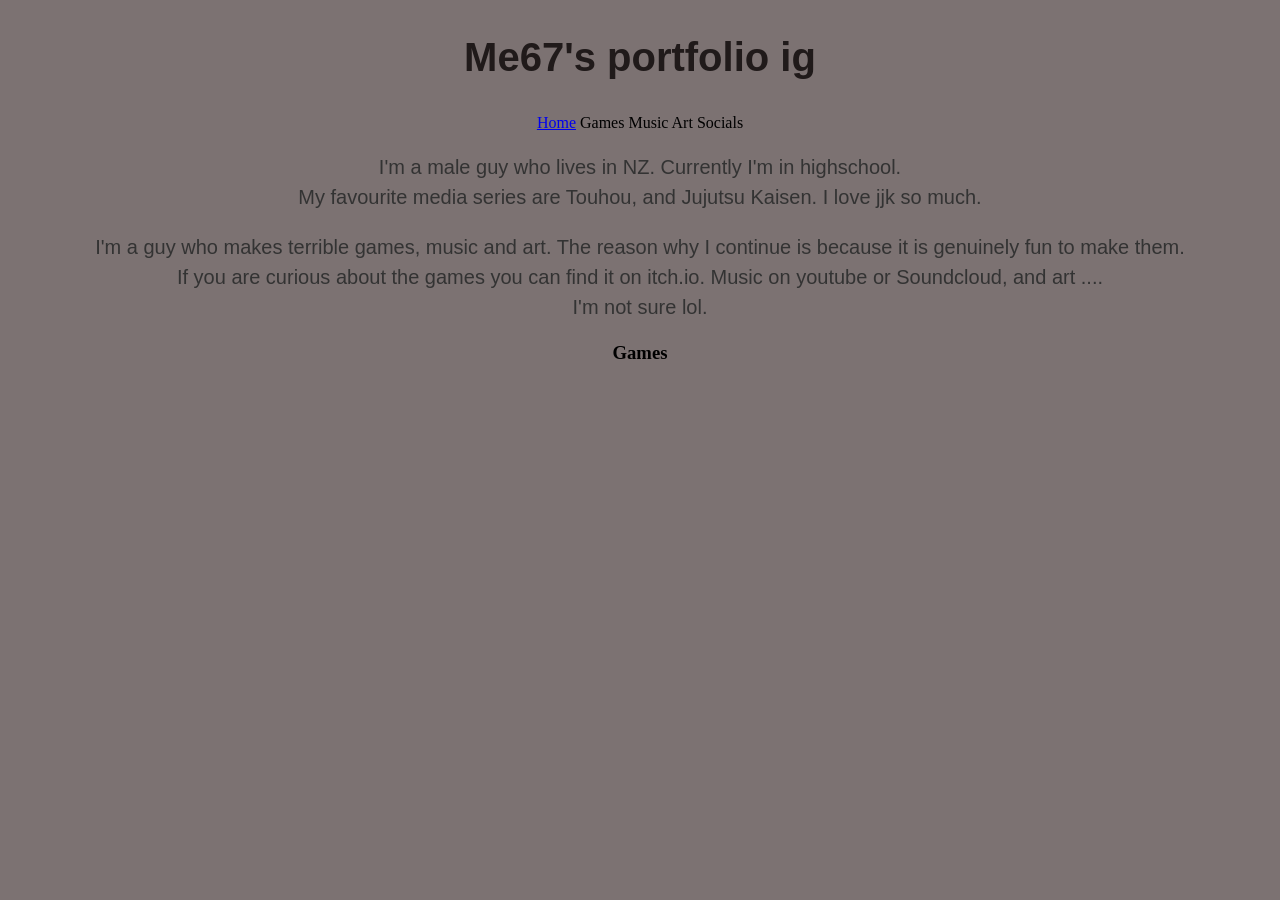
==== index.html @ 9d6fa363 "fix work" ====
<!DOCTYPE html>
<html>
<head>
     <meta charset="UTF-8">
    <title>Me67's thingy</title>
    <link rel="stylesheet" href="styles.css">
</head>
<body>
    <div>
        <h1>Me67's portfolio ig</h1>
        <nav class="navagation">
            
            <a href="index.html">Home</a>
            <a>Games</a>
            <a>Music</a>
            <a>Art</a>
            <a>Socials</a>
            
        </nav>
    </div>
    <p>
        I'm a male guy who lives in NZ. Currently I'm in highschool.
        <br> My favourite media series are Touhou, and Jujutsu Kaisen. I love jjk so much.
    </p>

    <p>
        I'm a guy who makes terrible games, music and art. 
        The reason why I continue is because it is genuinely fun to make them.
        <br>
        If you are curious about the games you can find it on itch.io. Music on youtube or Soundcloud, and art ....
        <br> I'm not sure lol.
    </p>

    <h3>Games</h3>

    <iframe frameborder="0" src="https://itch.io/embed/3088041?bg_color=632a2a&amp;fg_color=c42d2d&amp;link_color=a20e0e&amp;border_color=fdfbfb" width="552" height="167"><a href="https://godzillafan69420.itch.io/captured-web-version">Captured (web version) by Me67</a></iframe>
</body>
</html>
---- styles.css ----
body {
    background-color: #7c7272;
    
    text-align: center;
    
}

ul {
  list-style-type: square; 
}

nav {
  display: block;
}

p {
  font-family: Arial, sans-serif;
  font-size: 20px;
  color: #333333;
  line-height: 1.5;
  width:auto;
  
}

h1 {
    
  font-family: Arial, sans-serif;
  font-size: 40px;
  color: #201a1a;
  line-height: 1.5;


}
.navagtion {
    background-color: #761313;
}
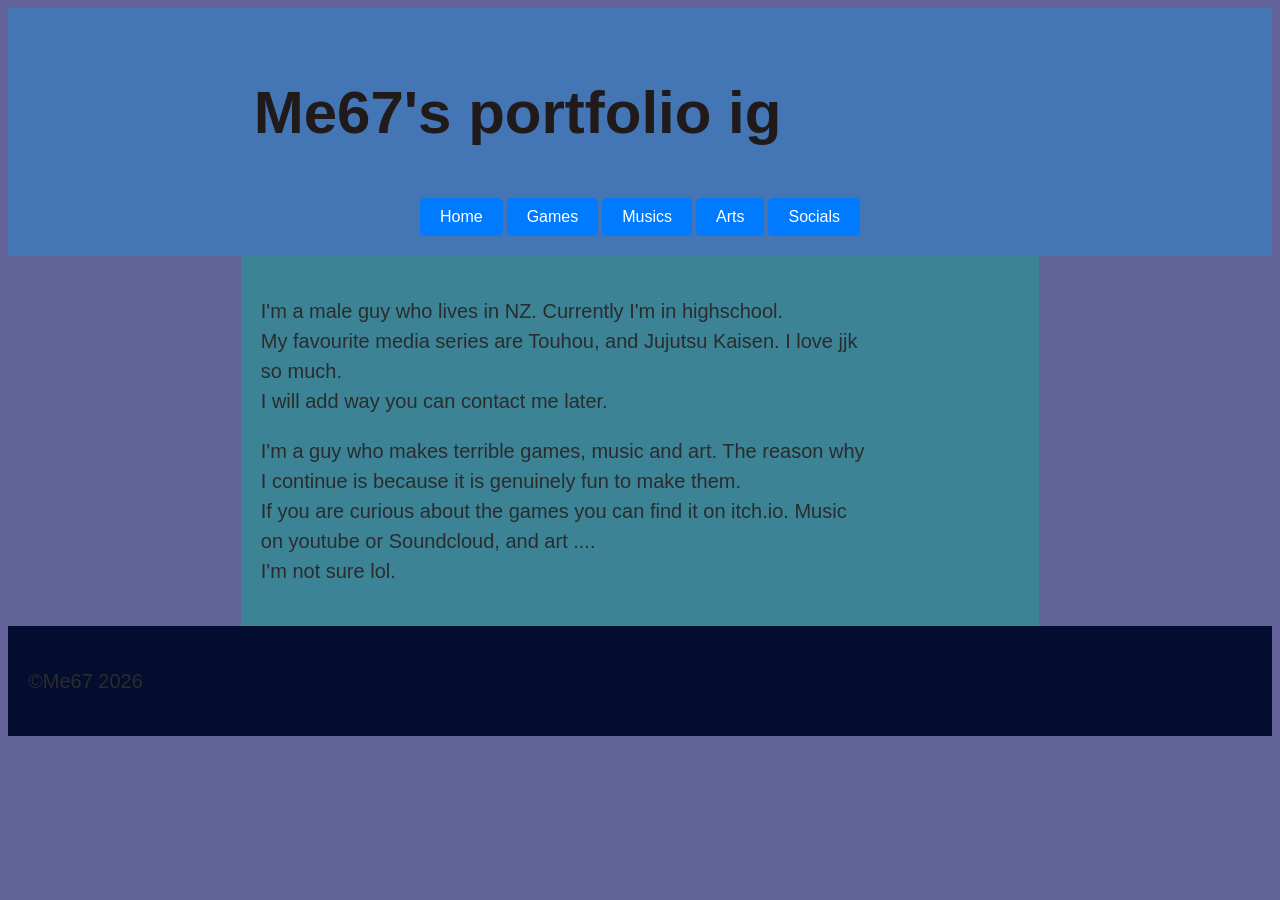
==== commit 0eb9e9ac: "update" ====
--- a/index.html
+++ b/index.html
@@ -6,21 +6,22 @@
     <link rel="stylesheet" href="styles.css">
 </head>
 <body>
-    <div>
+    <div class="navagation">
         <h1>Me67's portfolio ig</h1>
-        <nav class="navagation">
-            
-            <a href="index.html">Home</a>
-            <a>Games</a>
-            <a>Music</a>
-            <a>Art</a>
-            <a>Socials</a>
-            
+        <nav>
+            <a href="index.html" class="button-link">Home</a>
+            <a href="games.html" class="button-link">Games</a>
+            <a href="Music.html" class="button-link">Musics</a>
+            <a href="art.html" class="button-link">Arts</a>
+            <a href="social.html" class="button-link">Socials</a>
+      
         </nav>
     </div>
-    <p>
+    <div class="collumn">
+        <p>
         I'm a male guy who lives in NZ. Currently I'm in highschool.
         <br> My favourite media series are Touhou, and Jujutsu Kaisen. I love jjk so much.
+        <br> I will add way you can contact me later.
     </p>
 
     <p>
@@ -30,9 +31,11 @@
         If you are curious about the games you can find it on itch.io. Music on youtube or Soundcloud, and art ....
         <br> I'm not sure lol.
     </p>
+    </div>
+    <div class="bottom">
+        <p>©Me67 2026</p>
 
-    <h3>Games</h3>
-
-    <iframe frameborder="0" src="https://itch.io/embed/3088041?bg_color=632a2a&amp;fg_color=c42d2d&amp;link_color=a20e0e&amp;border_color=fdfbfb" width="552" height="167"><a href="https://godzillafan69420.itch.io/captured-web-version">Captured (web version) by Me67</a></iframe>
+    </div>
+    
 </body>
 </html>
--- a/styles.css
+++ b/styles.css
@@ -1,7 +1,6 @@
 body {
-    background-color: #7c7272;
-    
-    text-align: center;
+    background-color: #626398;
+    align-items: center;
     
 }
 
@@ -9,28 +8,67 @@
   list-style-type: square; 
 }
 
-nav {
-  display: block;
+.button-link {
+  display: inline-block;
+  padding: 10px 20px;
+  background-color: #007BFF;
+  color: white;
+  text-decoration: none; /* Removes the underline */
+  border-radius: 5px;
+  font-family: sans-serif;
+  text-align: center;
+}
+
+.button-link:hover {
+  background-color: #0056b3; /* Darkens on hover */
 }
 
 p {
   font-family: Arial, sans-serif;
   font-size: 20px;
-  color: #333333;
+  color: #2b2c2d;
   line-height: 1.5;
-  width:auto;
+  width: 80%;
   
 }
 
 h1 {
     
   font-family: Arial, sans-serif;
-  font-size: 40px;
+  font-size: 60px;
   color: #201a1a;
   line-height: 1.5;
+  width: 80%;
+
+}
+
+h3 {
+    
+  font-family: Arial, sans-serif;
+  font-size: 30px;
+  color: #201a1a;
+  line-height: 1.5;
+  width: 80%;
+
+}
+.navagation {
+    padding: 20px;
+    background-color: #4475b5;
 
 
+    text-align: center;
 }
-.navagtion {
-    background-color: #761313;
+
+.collumn {
+    margin-left: auto;
+    margin-right: auto;
+    padding: 20px;
+    background-color: #3c8396;
+    width: 60%;
+
+}
+.bottom {
+    background-color: #020d2f;
+    padding: 20px;
+    height:max-content
 }
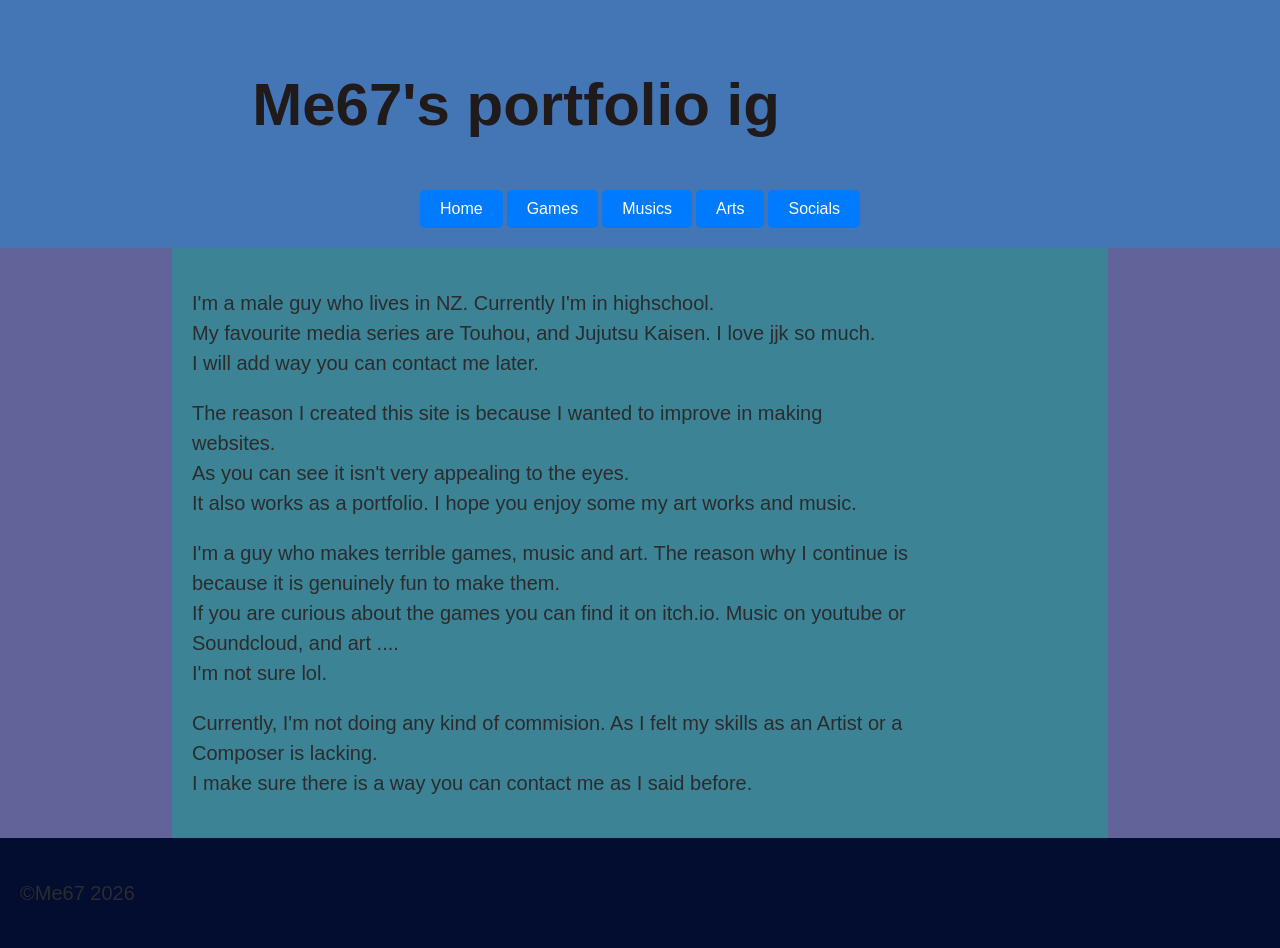
==== commit a05d0d38: "finished" ====
--- a/index.html
+++ b/index.html
@@ -23,13 +23,22 @@
         <br> My favourite media series are Touhou, and Jujutsu Kaisen. I love jjk so much.
         <br> I will add way you can contact me later.
     </p>
+    <p>
+        The reason I created this site is because I wanted to improve in making websites.
+        <br> As you can see it isn't very appealing to the eyes.
+        <br> It also works as a portfolio. I hope you enjoy some my art works and music.
 
+    </p>
     <p>
         I'm a guy who makes terrible games, music and art. 
         The reason why I continue is because it is genuinely fun to make them.
         <br>
         If you are curious about the games you can find it on itch.io. Music on youtube or Soundcloud, and art ....
         <br> I'm not sure lol.
+    </p>
+    <p>
+        Currently, I'm not doing any kind of commision. As I felt my skills as an Artist or a Composer is lacking.
+        <br> I make sure there is a way you can contact me as I said before.
     </p>
     </div>
     <div class="bottom">
--- a/styles.css
+++ b/styles.css
@@ -1,7 +1,8 @@
 body {
-    background-color: #626398;
-    align-items: center;
-    
+  background-color: #626398;
+  
+  margin: 0;
+  padding: 0;
 }
 
 ul {
@@ -32,6 +33,20 @@
   
 }
 
+img {
+  border: 15px solid #1e60c2;
+  display: block;
+  margin-left: auto;
+  margin-right: auto;
+  width: 75%;
+
+}
+.socials{
+  display: flex;
+  flex-direction: row; /* Default: lays children out horizontally */
+  flex-wrap: nowrap;
+}
+
 h1 {
     
   font-family: Arial, sans-serif;
@@ -60,11 +75,13 @@
 }
 
 .collumn {
+    align-items: center;
     margin-left: auto;
     margin-right: auto;
     padding: 20px;
     background-color: #3c8396;
-    width: 60%;
+    width: 70%;
+    min-height: 500px;
 
 }
 .bottom {
